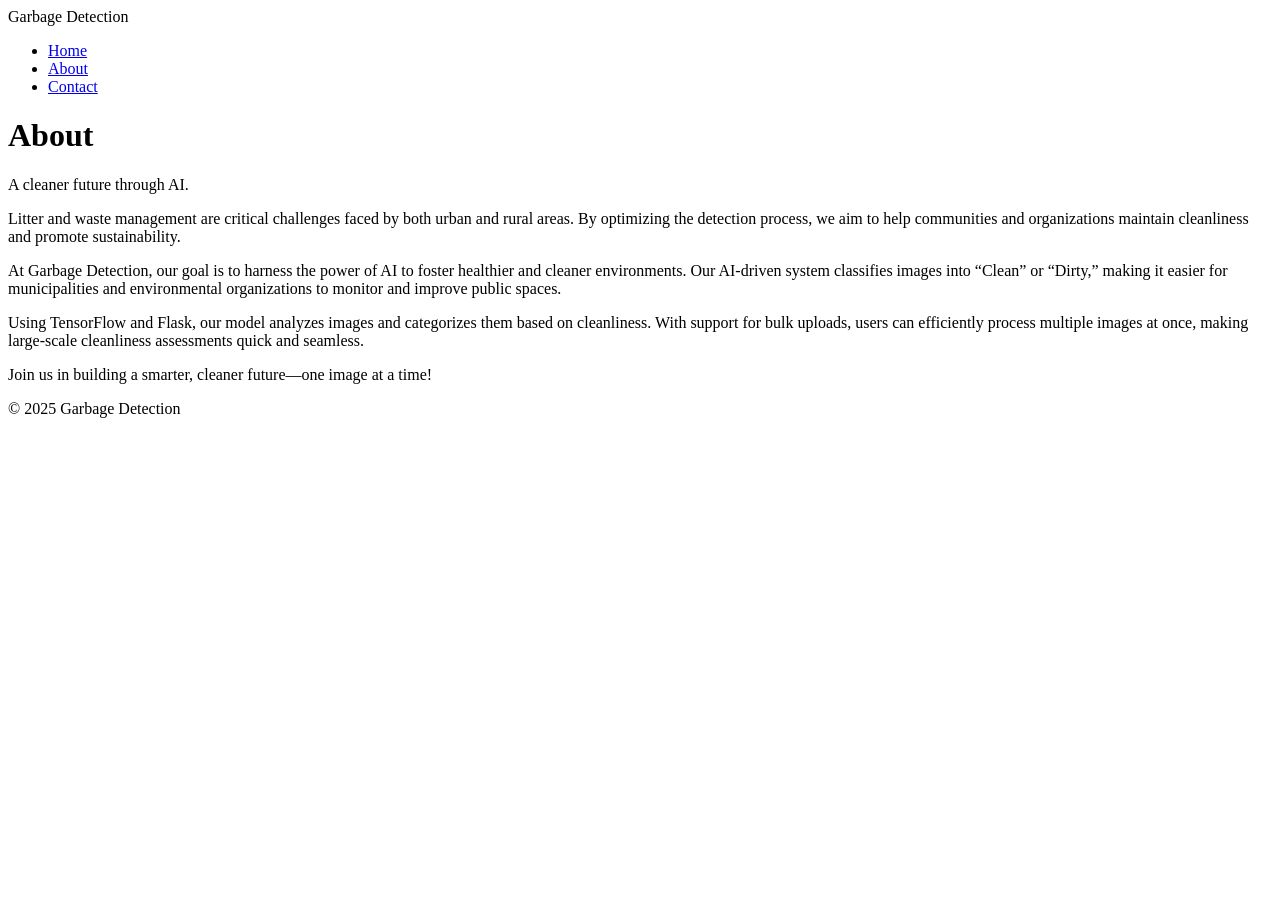
==== templates/about.html @ fdd93e84 "Add files via upload" ====
<!DOCTYPE html>
<html lang="en">
<head>
    <meta charset="UTF-8">
    <meta name="viewport" content="width=device-width, initial-scale=1.0">
    <title>About - Garbage Detection</title>
    <link rel="stylesheet" href="{{ url_for('static', filename='style.css') }}">
    <link href="https://fonts.googleapis.com/css2?family=Roboto+Mono:wght@400;500&display=swap" rel="stylesheet">
</head>
<body>
    <nav class="navbar">
        <div class="nav-brand">Garbage Detection</div>
        <ul class="nav-links">
            <li><a href="/">Home</a></li>
            <li><a href="/about" class="active">About</a></li>
            <li><a href="/contact">Contact</a></li>
        </ul>
    </nav>

    <div class="container">
        <header>
            <h1>About</h1>
            <p class="subtitle">A cleaner future through AI.</p>
        </header>

        <section class="about-section">
            <p>
                Litter and waste management are critical challenges faced by both urban and rural areas. 
                By optimizing the detection process, we aim to help communities and organizations maintain cleanliness and promote sustainability. 
            </p>
            <p>
                At Garbage Detection, our goal is to harness the power of AI to foster healthier and cleaner environments. 
                Our AI-driven system classifies images into “Clean” or “Dirty,” making it easier for municipalities and environmental organizations to monitor and improve public spaces.
            </p>
            <p>
                Using TensorFlow and Flask, our model analyzes images and categorizes them based on cleanliness. 
                With support for bulk uploads, users can efficiently process multiple images at once, making large-scale cleanliness assessments quick and seamless.
            </p>
            <p>
                Join us in building a smarter, cleaner future—one image at a time!
            </p>
        </section>
    </div>

    <footer class="footer">
        <p>© 2025 Garbage Detection</p>
    </footer>
</body>
</html>
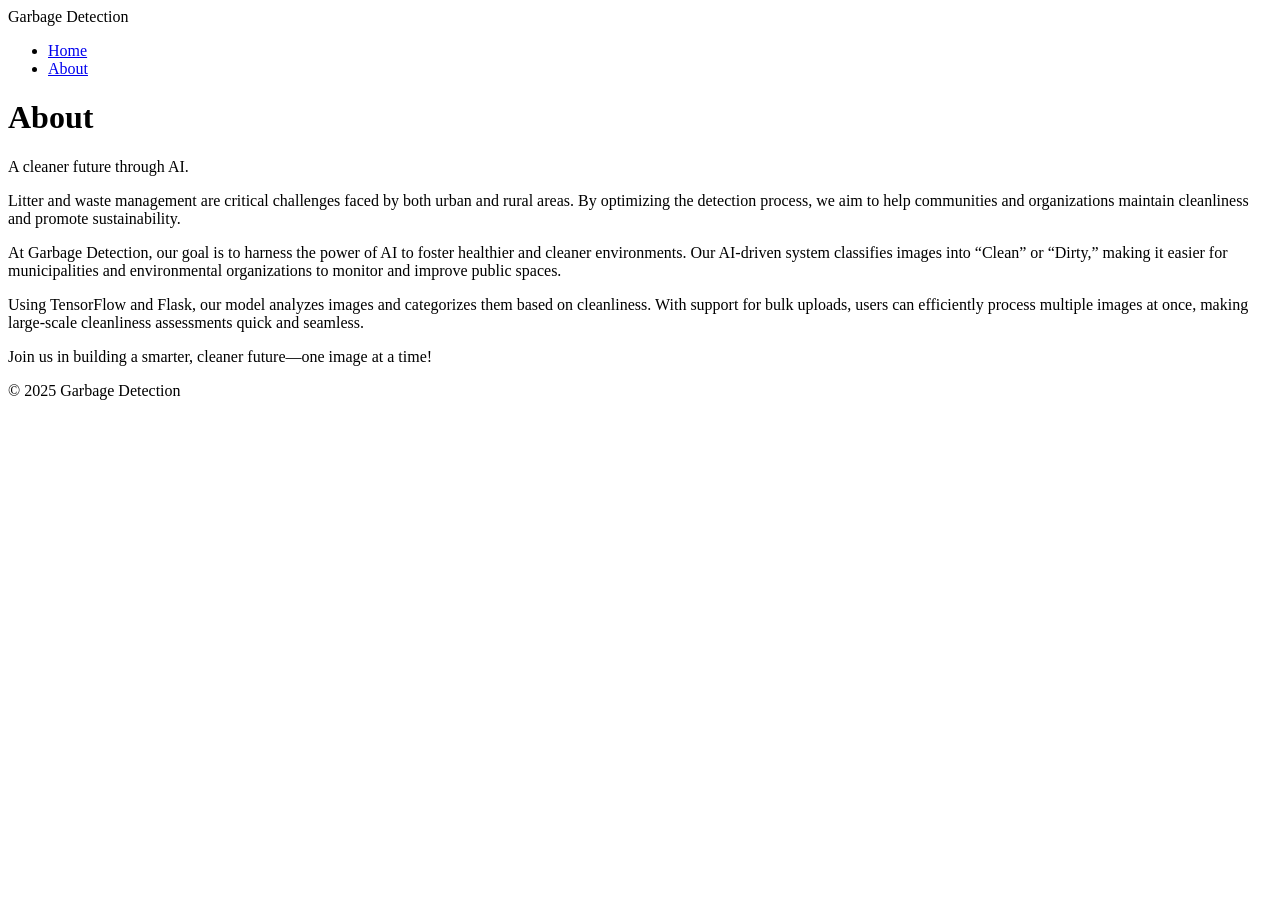
==== commit c89caeab: "Update about.html" ====
--- a/templates/about.html
+++ b/templates/about.html
@@ -13,7 +13,6 @@
         <ul class="nav-links">
             <li><a href="/">Home</a></li>
             <li><a href="/about" class="active">About</a></li>
-            <li><a href="/contact">Contact</a></li>
         </ul>
     </nav>
 
